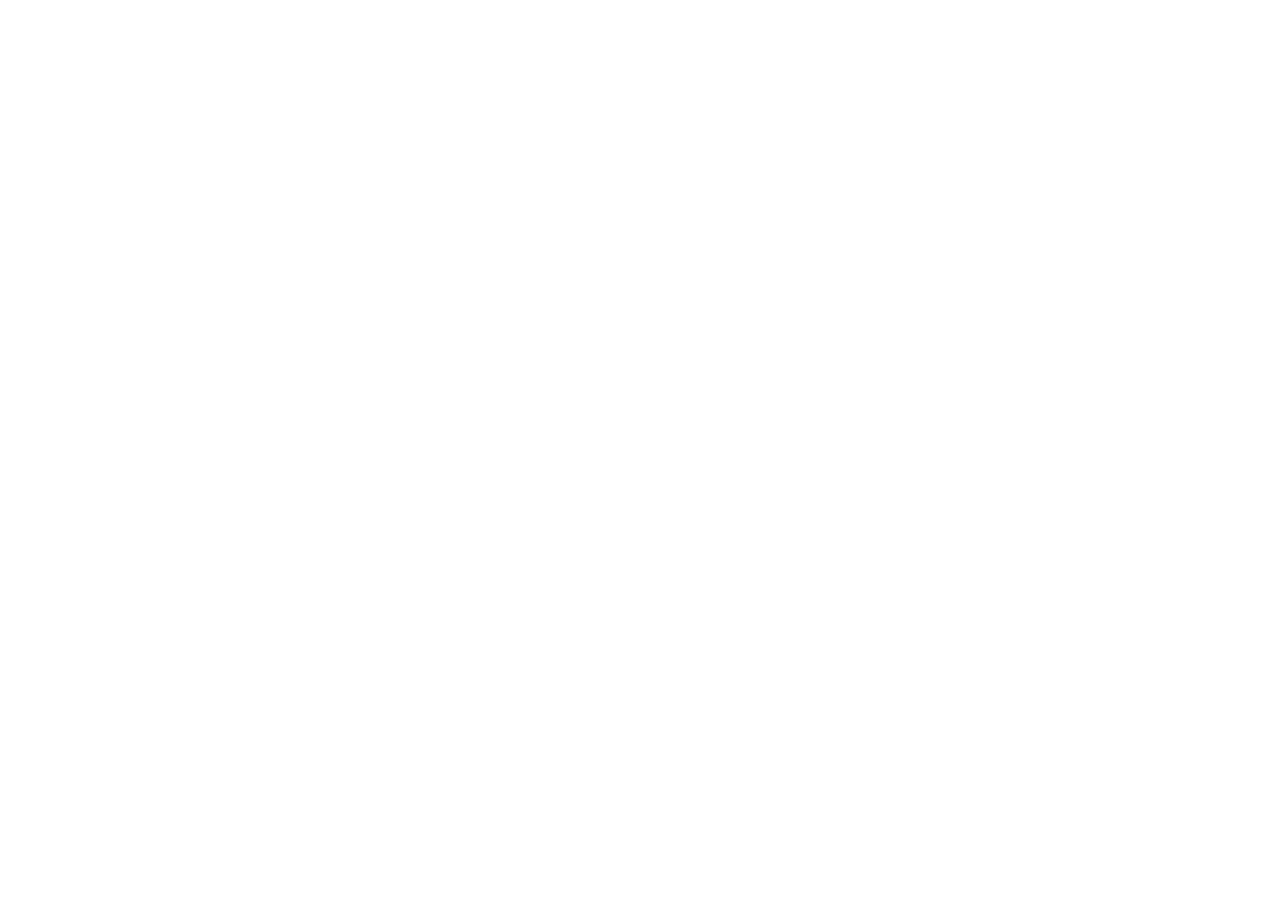
==== samples/fullscreen/index.html @ a807888a "add fullscreen example" ====
<!DOCTYPE html>
<html lang="en">
  <head>
    <meta charset="UTF-8" />
    <title>Fullscreen Footer/title>
    <link
      href="https://unpkg.com/fundamental-styles@0.23.0/dist/fundamental-styles.css"
      rel="stylesheet"
    />
    <link
      href="https://unpkg.com/@sap-theming/theming-base-content/content/Base/baseLib/sap_fiori_3/css_variables.css"
      rel="stylesheet"
    />
    <link
      href="https://unpkg.com/fundamental-styles@0.23.0/dist/theming/sap_fiori_3.css"
      rel="stylesheet"
    />
    <link href="styles.css" rel="stylesheet" />
  </head>
  <body>
    <div class="content">
      <div class="footer">
        <button class="fd-button fd-button--emphasized">Save</button>
        <button class="fd-button fd-button--transparent">Cancel</button>
      </div>
    </div>
    <script src="https://unpkg.com/fsm-shell"></script>
    <script>
      // Import ShellSDK and events list from FSMShell global variable
      // see https://github.com/SAP/fsm-shell for more details.
      const { ShellSdk, SHELL_EVENTS } = FSMShell;

      // Initialise ShellSDK to connect with parent shell library
      const shellSdk = ShellSdk.init(parent, "*");

      // Initialise the extension by requesting the fsm context
      shellSdk.emit(SHELL_EVENTS.Version1.REQUIRE_CONTEXT, {
        clientIdentifier: "fullscreen-test",
        auth: {
          response_type: "token", // request a user token within the context
        },
      });

      // Callback on fsm context response
      shellSdk.on(SHELL_EVENTS.Version1.REQUIRE_CONTEXT, (event) => {
        console.log("Received context", event);
      });
    </script>
  </body>
</html>
---- samples/fullscreen/styles.css ----
html,
body {
    height: 100%;
    margin: 0;
}

.content {
    height: 100%;
    width: 100%;
    display: flex;
    flex-direction: column;
    justify-content: end;
}

.footer {
    display: flex;
    flex-direction: row;
    justify-content: end;
    padding: 8px;
    border-top: 1px solid var(--sapList_BorderColor);
}

.fd-button {
    margin-left: 8px;
}
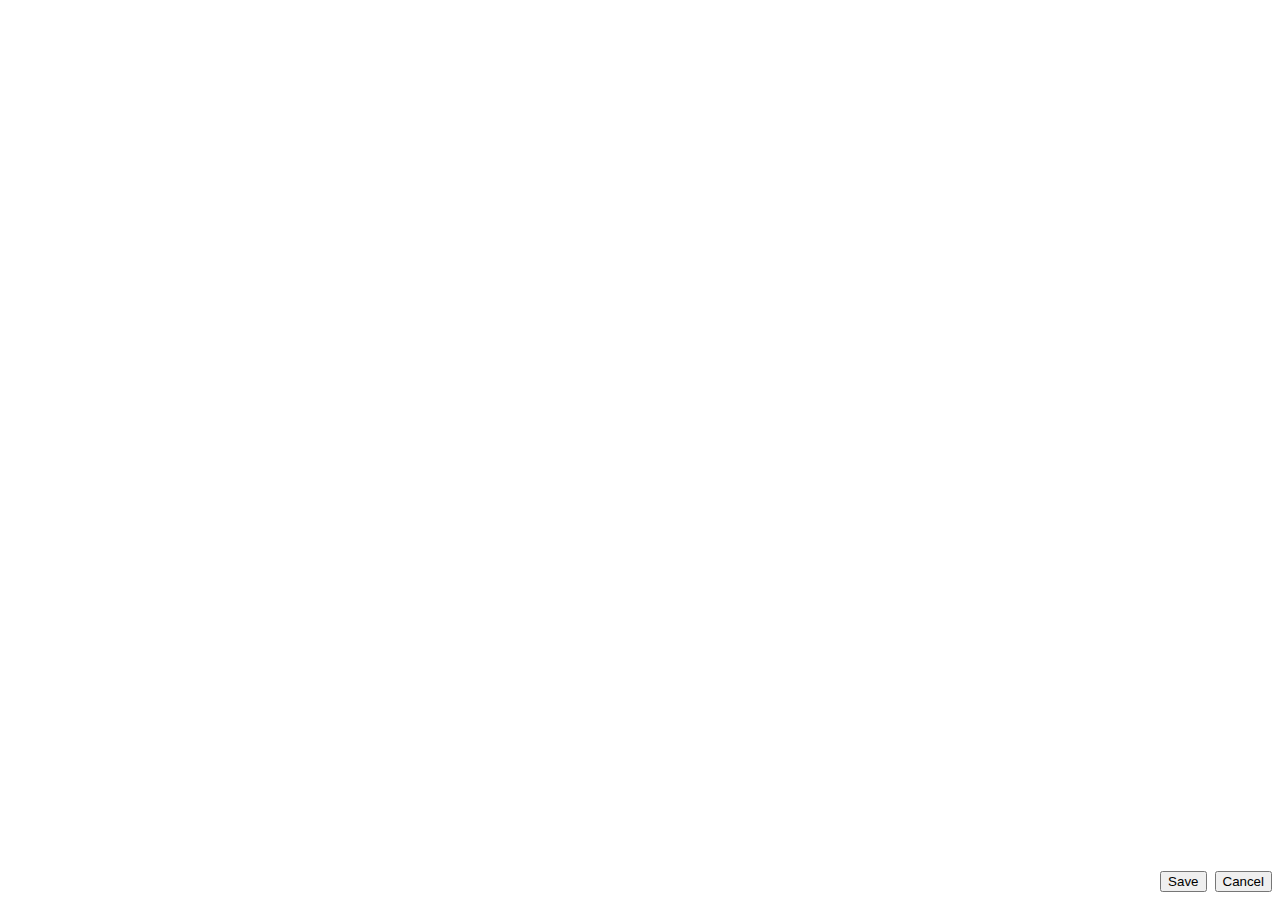
==== commit f3e5d9b6: "fix sample" ====
--- a/samples/fullscreen/index.html
+++ b/samples/fullscreen/index.html
@@ -2,7 +2,7 @@
 <html lang="en">
   <head>
     <meta charset="UTF-8" />
-    <title>Fullscreen Footer/title>
+    <title>Fullscreen Footer</title>
     <link
       href="https://unpkg.com/fundamental-styles@0.23.0/dist/fundamental-styles.css"
       rel="stylesheet"
@@ -15,7 +15,33 @@
       href="https://unpkg.com/fundamental-styles@0.23.0/dist/theming/sap_fiori_3.css"
       rel="stylesheet"
     />
-    <link href="styles.css" rel="stylesheet" />
+    <style>
+        html,
+        body {
+            height: 100%;
+            margin: 0;
+        }
+
+        .content {
+            height: 100%;
+            width: 100%;
+            display: flex;
+            flex-direction: column;
+            justify-content: end;
+        }
+
+        .footer {
+            display: flex;
+            flex-direction: row;
+            justify-content: end;
+            padding: 8px;
+            border-top: 1px solid var(--sapList_BorderColor);
+        }
+
+        .fd-button {
+            margin-left: 8px;
+        }
+    </style>
   </head>
   <body>
     <div class="content">
